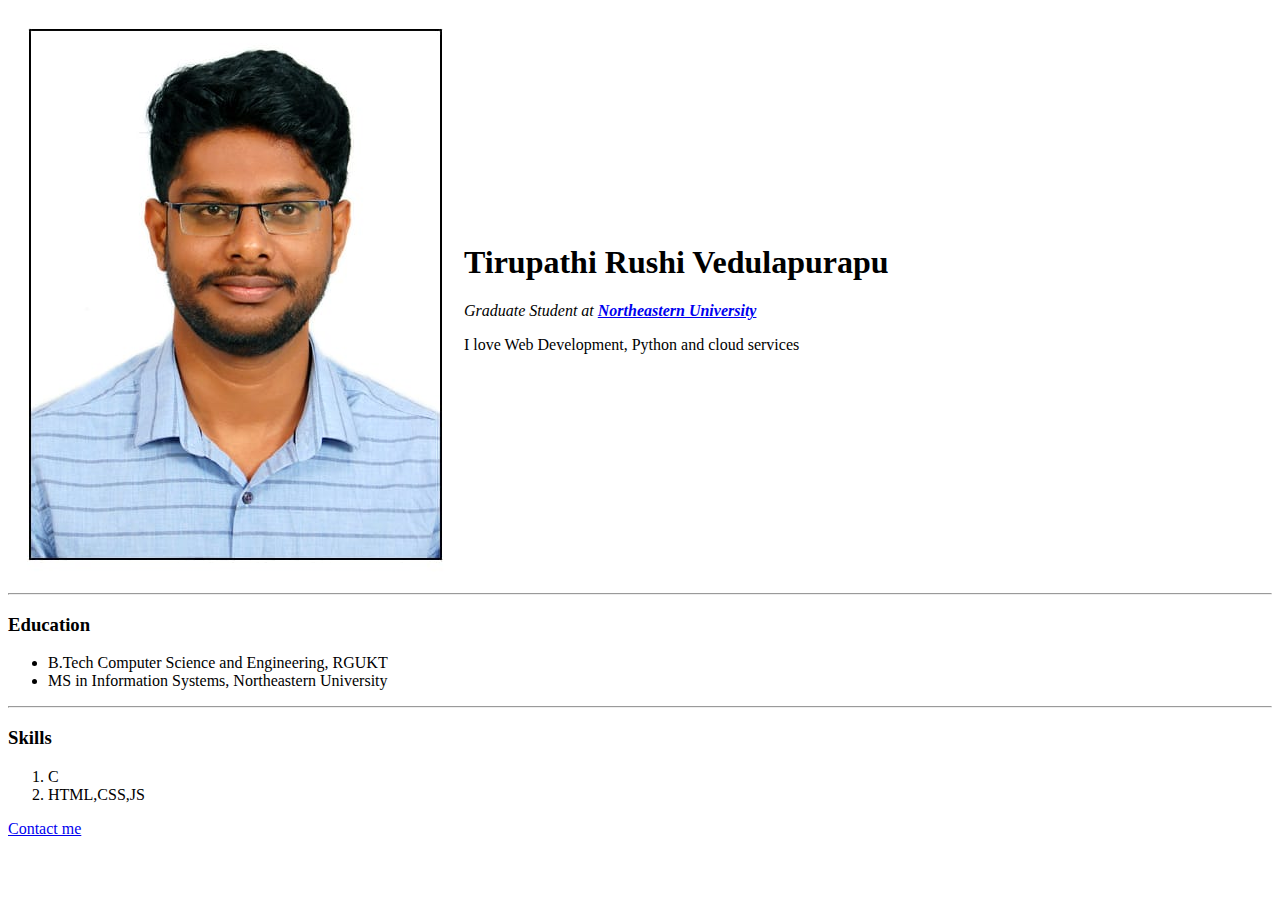
==== index.html @ ce7ca3f3 "Uploading initial CV page files" ====
<!DOCTYPE html>
<html lang="en">
<head>
    <meta charset="UTF-8">
    <title>Rushi Vedulapurapu</title>
</head>
<body>
    <table>
        <tr>
            <td><img src="rushi.jpg" alt="Rushi Vedulapurapu picture"></td>
            <td>
                <h1>Tirupathi Rushi Vedulapurapu</h1>
                <p><em>Graduate Student at <strong><a href="https://www.northeastern.edu/">
        Northeastern University</a></strong></em></p>
    <p>I love Web Development, Python and cloud services</p>
            </td>
        </tr>
    </table>

    <hr>
    <h3>Education</h3>
    <ul>
        <li>B.Tech Computer Science and Engineering, RGUKT</li>
        <li>MS in Information Systems, Northeastern University</li>
    </ul>
    <hr>
    <h3>Skills</h3>
    <ol>
        <li>C</li>
        <li>HTML,CSS,JS</li>
    </ol>
    <p><a href="contact_me.html">Contact me</a></p>
</body>
</html>
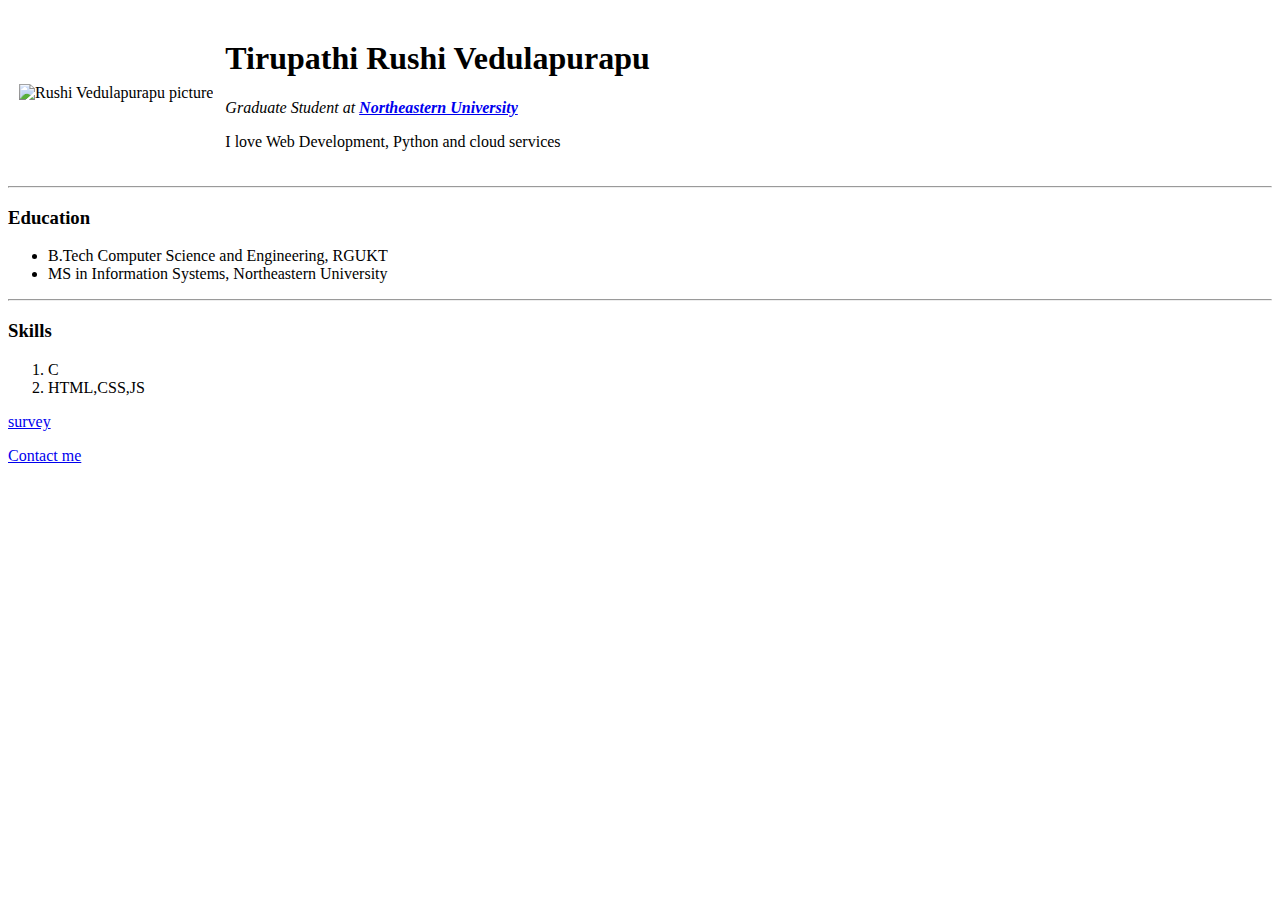
==== commit 53d561cb: "Update index.html" ====
--- a/index.html
+++ b/index.html
@@ -3,11 +3,12 @@
 <head>
     <meta charset="UTF-8">
     <title>Rushi Vedulapurapu</title>
+    <link rel="stylesheet" href="css/styles.css">
 </head>
 <body>
-    <table>
+    <table cellspacing="10">
         <tr>
-            <td><img src="rushi.jpg" alt="Rushi Vedulapurapu picture"></td>
+            <td><img src="images/rushi.jpg" alt="Rushi Vedulapurapu picture"></td>
             <td>
                 <h1>Tirupathi Rushi Vedulapurapu</h1>
                 <p><em>Graduate Student at <strong><a href="https://www.northeastern.edu/">
@@ -29,6 +30,6 @@
         <li>C</li>
         <li>HTML,CSS,JS</li>
     </ol>
-    <p><a href="contact_me.html">Contact me</a></p>
+    <p><a href="survey.html">survey</a></p><p><a href="contact_me.html">Contact me</a></p>
 </body>
-</html>+</html>
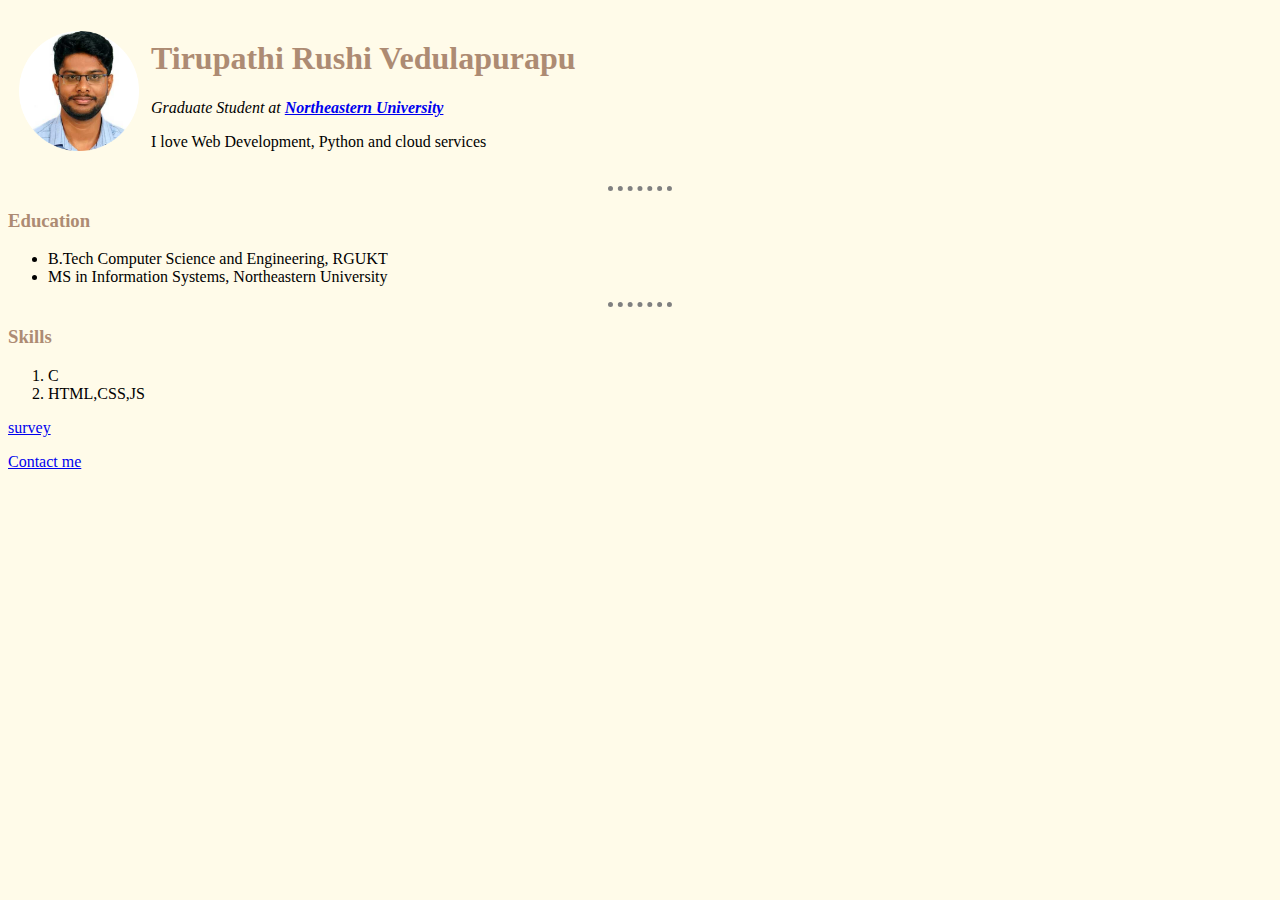
==== commit d4018146: "Add files via upload" ====
--- a/index.html
+++ b/index.html
@@ -32,4 +32,4 @@
     </ol>
     <p><a href="survey.html">survey</a></p><p><a href="contact_me.html">Contact me</a></p>
 </body>
-</html>
+</html>--- a/css/styles.css
+++ b/css/styles.css
@@ -0,0 +1,23 @@
+body{
+    background-color: #FFFBE9;
+}
+img{
+    width: 120px;
+    height: 120px;
+}
+hr{
+    border-style: none;
+    border-top-style: dotted;
+    border-color: grey;
+    border-width: 5px;
+    width: 5%;
+}
+h1{
+    color: #AD8B73;
+}
+h2{
+    color:#AD8B73;
+}
+h3{
+    color: #AD8B73;
+}